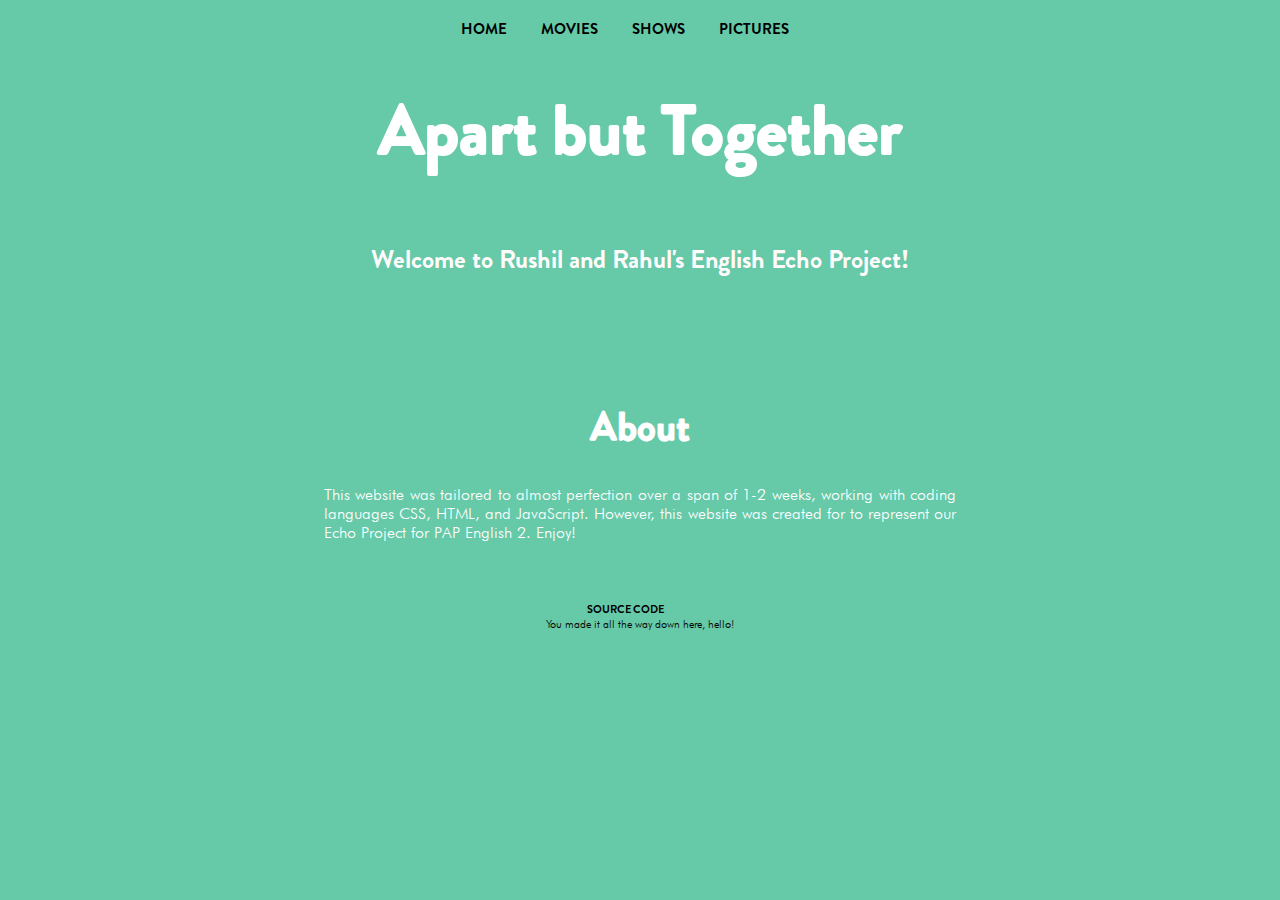
==== home.html @ 20fa98df "refactor/additions: all code" ====
<!DOCTYPE html>
<html>
  <head>
    <meta charset="utf-8">
    <meta name="viewport" content="width=device-width">
    <title>Rushil and Rahul's Project</title>
    <link href="style.css" rel="stylesheet" type="text/css" />
    <link rel="icon" href="images/CISD_Web.png">
  </head>
  <body>
    <div class="navbar">
      
      
      <a class="navbarlink" class="activeClass" href="home.html">HOME</a>
      <a class="navbarlink" href="movies.html">MOVIES</a>
      <a class="navbarlink" href="shows.html">SHOWS</a>
      <a class="navbarlink" href="pictures.html">PICTURES</a>
    </div>
    
    <center><h1 class="title">Apart but Together</h1></center>

    </div>
    
    <div class="space"></div>
    <footer class="copy2">Welcome to Rushil and Rahul's English Echo Project!</footer>
  
    <h2 class="about">About</h2>
    <div class="info">
    <p>This website was tailored to almost perfection over a span of 1-2 weeks, working with coding languages CSS, HTML, and JavaScript. However, this website was created for to represent our Echo Project for PAP English 2. Enjoy!</p>
    </div>
    

    
    <div class="space"></div>
    <div class="navbarfooters">
      <a class="navbarfooter" href="https://github.com/rgdoescoding/englishproject">SOURCE CODE</a>
    </div>
    
    
    <div class="space">
      <footer class="copy">You made it all the way down here, hello!</footer>
    </div>
    
    <!-- <div class="bottom"></div> -->
    <!-- <script src="script.js"></script> -->
  </body>
</html>
---- style.css ----
body{
    background-color: rgb(102, 201, 168)
  }
  @font-face {
  font-family: Brandon Grotesque;
  src: url('fonts/Brandon_bld.otf'); /* file name */
  }
  @font-face {
  font-family: Futura;
  src: url('fonts/futura_light_bt[1].ttf'); /* file name */
  }
  
  @media only screen and (max-width: 800px) {
    h1.title{
      font-size: 45px;
    }
  }
  @media only screen and (max-width: 800px) {
    h1.title2{
      font-size: 42px;
    }
  }
  @media only screen and (max-width: 800px) {
    h2.headers{
      font-size: 35px;
    }
  }
  @media only screen and (max-width: 800px) {
    img.banner{
      width: 75%;
    }
  }
  .title{
    padding: 30x;
    margin: 20px;
    text-align: center;
    font-family: Brandon Grotesque;  
    font-size: 70px;
    animation: slideInFromBottom 3s ;
    transition-duration: 1.0s;
    color : rgb(255, 255, 255);
  }
  
  .title2{
    padding: 20x;
    margin: 10px;
    text-align: center;
    font-family: Brandon Grotesque;  
    font-size: 71px;
    color: rgb(0, 0, 0);
    animation: slideInFromBottom 5s ;
  }
  
  header {
    animation: 3s ease-out 0s 1 wait, 0.21s ease-out 3s 1 slideInFromBottom;
  }

  @keyframes wait {
    from { transform: translateY(20px); }
    to { transform: translateY(20px); }
  }

  @keyframes slideInFromBottom {
  from { transform: translateY(20px); opacity: 0; }
  to { transform: translateY(0); opacity: 1; }
  }
  
  
  
  .about{
    padding: 20x;
    padding-top: 20px;
    padding-bottom: 10px;
    margin: 20px;
    text-align: center;
    font-family: Brandon Grotesque;
    font-size: 40px;
    color : white;
   
  }
  .info{
    font-family: Futura;
    color : white;
    width: 50%;
    display: block;
    margin: auto;
    text-align: justify;
    
  }
  
  /* .centerimage{
    display: block;
    margin-left: auto;
    margin-right: auto;
    width: 50%;
  } */
  .partnerimage{
    display: block;
    margin-left: auto;
    margin-right: auto;
    width: 50%;
  }
  .center-info{
    text-align: center;
    font-family: Futura;
    /* padding-left: 350px;
    padding-right: 350px; */
    color : white;
    width: 50%;
    display: block;
    margin: auto;
  }
  .tos{
    font-family: Futura;
    /* padding-left: 350px;
    padding-right: 350px; */
    color : white;
    width: 50%;
    display: block;
    margin: auto;
    
  }
  .email{
    font-family: Futura;
    /* padding-left: 350px;
    padding-right: 350px; */
    color : rgb(124, 124, 124);
    width: 50%;
    display: block;
    margin: auto;
    /* transition-duration: 0.6s ; */
    
  }
  
  .email:hover{
    font-family: Futura;
    /* padding-left: 350px;
    padding-right: 350px; */
    color : rgb(0, 0, 0);
    width: 50%;
    display: block;
    margin: auto;
    /* transition-duration: 0.6s ; */
    
  }
  
  .copy{
    text-align: center;
    font-family: Futura;
    font-size: 11px;
    color : rgb(0, 0, 0);
    width: 50%;
    display: block;
    margin: auto;
    margin-bottom: 100px;
    
  }

  .copy2{
    text-align: center;
    font-family: Brandon Grotesque;
    font-size: 26px;
    color : rgb(255, 251, 251);
    width: 50%;
    display: block;
    margin: auto;
    margin-bottom: 100px;
    
  }
  
  .headers{
    text-align: center;
    font-family: Brandon Grotesque;
    font-size: 40px;
    color : rgb(61, 24, 24);
  }
  
  .navbar{
    padding-top: 10px;
    text-align: center;
    padding-bottom: 20px;
    animation-duration: 1.0s;
  }
  .navbarlink{
    font-family: Brandon Grotesque;
    text-align: center;
    padding-right: 30px;
    font-size: 15px;
  }
  .navbarfooters{
    font-family: Futura;
    text-align: center;
  }
  .navbarfooter{
    animation: slideInFromBottom 3s ;
    transition-duration: 0.6s;
    text-align: center;
    font-family: Brandon Grotesque;
    padding-right: 30px;
    font-size: 11px;
    color: rgb(0, 0, 0);
    /* transition-duration: 0.6s ; */
  }
  .navbarfooter:link{
    transition-duration: 0.6s;
    animation: slideInFromBottom 3s ;
    text-align: center;
    font-family: Brandon Grotesque;
    padding-right: 30px;
    font-size: 11px;
    color: rgb(0, 0, 0);
    text-decoration: none;
  }
  
  .navbarfooter:hover{
    transition-duration: 0.6s;
    text-align: center;
    font-family: Brandon Grotesque;
    padding-right: 30px;
    font-size: 11px;
    transition-timing-function: ease;
    color: rgb(0, 0, 0);
    text-decoration: none;
    /* transition-duration: 0.6s ; */
  }
  .navbarlink:link{
    text-decoration: none;
    color: rgb(0, 0, 0);
    transition-duration: 0.4s;
    
  }
  .navbarlink:visited{
    text-decoration: none;
    color: rgb(0, 0, 0);
    transition-duration: 0.4s;
  }
  
  .navbarlink:hover{
    transition-duration: 1.0s;
    
    transition-timing-function: ease-out;
    color: rgb(255, 255, 255);
  }
  
  .footer:hover{
    transition-duration: 0.6s;

    transition-timing-function: ease-out;
    color:rgb(255, 255, 255);
  }
  
  .steps{
    
    font-family: Futura;
    width: 50%;
    margin-left: auto;
    margin-right: auto;
    
  }
  .step{
    padding-bottom: 10px;
    color : rgb(0, 0, 0);
  }
  
  .banner{
    width: 50%;
    display: block;
    width: 40rem;
    margin-left: auto;
    margin-right: auto;
    margin-top: 50px;
  }
  
  .bottom{
    height: 100px;
    width: auto;
    margin: 20px;
    padding: 10px;
  }
  
  .space{
    height: 40px;
  }
  
  /* .icon_area{
    
    width: 20px;
    height: 20px;
  }
  .iconimage{
    width: 50px;
    height: 50px;
    
    margin-top: 15px;
    margin-left: 300px;
  }
     */
  .logo-image{
    width: 46px;
    height: 46px;
    border-radius: 50%;
    overflow: hidden;
    margin-top: -6px;
  }
  
  .activeClass{
    font-family: Brandon Grotesque;
    text-align: center;
    padding-right: 30px;
    font-size: 15px;
    color: rgb(0, 0, 0);
  }
  
  .activeClass:link{
    text-decoration: none;
  }
  
  .dropbtn {
    /* transition-duration: 0.6s; */
    background-color: #000000;
    color: rgb(255, 255, 255);
    padding: 16px;
    font-family: Brandon Grotesque;
    font-size: 16px;
    border: none;
    border-radius: 25px;
  }
  
  .dropbtn:hover{
    /* transition-duration: 0.6s; */
    color: rgb(161, 20, 20);
  }
  
  .dropdown {
    position: relative;
    font-family: Brandon Grotesque;
    display: inline-block;
    transition-duration: 0.6s;
    border-radius: 10px;
  }
  
  
  .dropdown-content {
    display: none;
    position: absolute;
    background-color: #ffffffbd;
    font-family: Brandon Grotesque;
    min-width: 110px;
    transition-duration: 0.6s;
    box-shadow: 0px 8px 16px 0px rgba(0,0,0,0.2);
    z-index: 1;
    border-radius: 10px;
  }
  
  .dropdown-content a {
    color: rgb(0, 0, 0);
    padding: 10px 16px;
    text-decoration: none;
    display: block;
    font-family: Brandon Grotesque;
    transition-duration: 0.6s;
  }
  
  .dropdown-content a:hover {background-color: rgb(255, 255, 255); transition-duration: 0.6s; }
  
  .dropdown:hover .dropdown-content {display: block; transition-duration: 0.6s;}
  
  .dropdown:hover .dropbtn {background-color: #000000; transition-duration: 0.6s;}

/*Extras*/
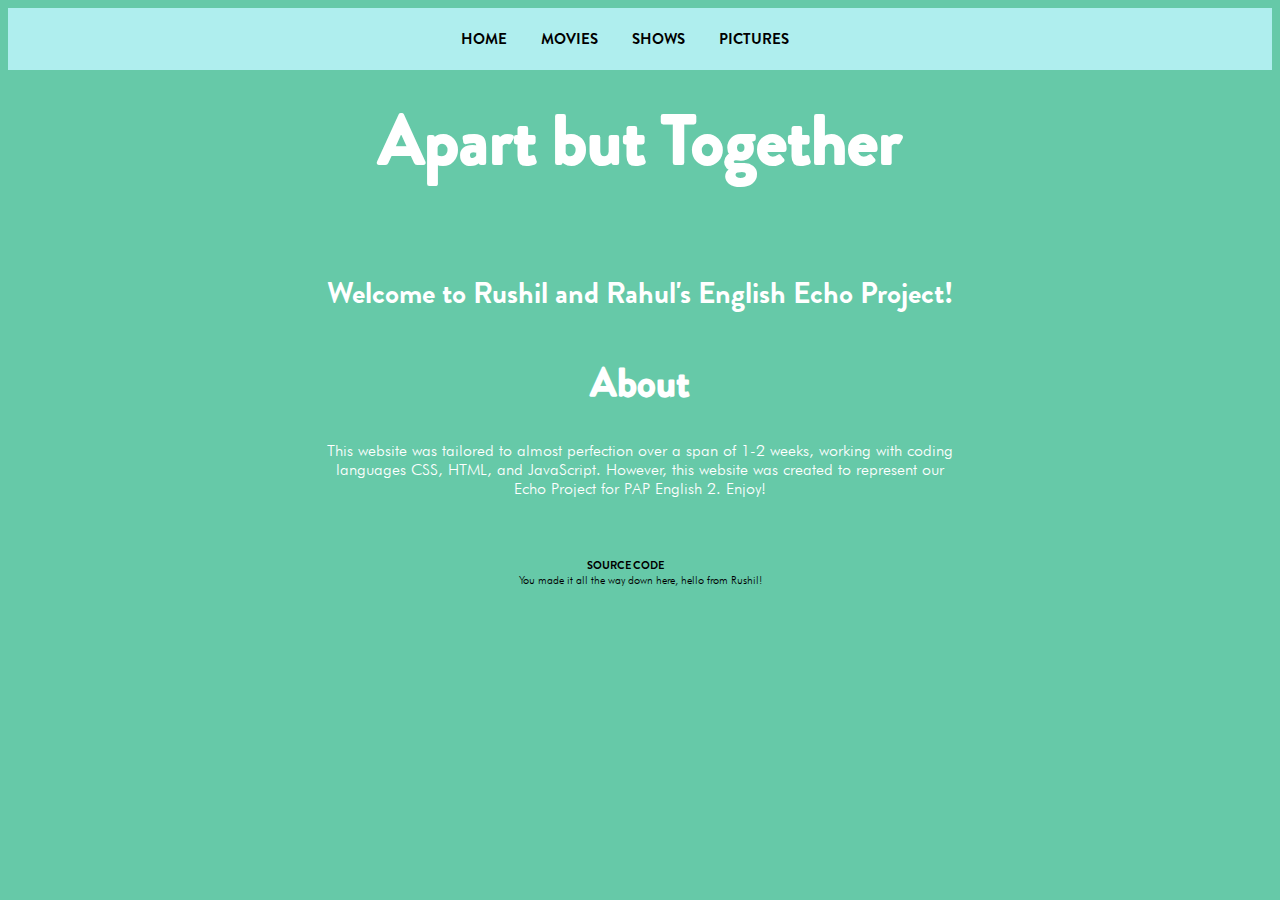
==== commit 2488d882: "feat: floating title animation" ====
--- a/home.html
+++ b/home.html
@@ -11,7 +11,7 @@
     <div class="navbar">
       
       
-      <a class="navbarlink" class="activeClass" href="home.html">HOME</a>
+      <a class="navbarlink" href="home.html">HOME</a>
       <a class="navbarlink" href="movies.html">MOVIES</a>
       <a class="navbarlink" href="shows.html">SHOWS</a>
       <a class="navbarlink" href="pictures.html">PICTURES</a>
@@ -22,11 +22,11 @@
     </div>
     
     <div class="space"></div>
-    <footer class="copy2">Welcome to Rushil and Rahul's English Echo Project!</footer>
+    <footer class="fadeInAnimation">Welcome to Rushil and Rahul's English Echo Project!</footer>
   
     <h2 class="about">About</h2>
     <div class="info">
-    <p>This website was tailored to almost perfection over a span of 1-2 weeks, working with coding languages CSS, HTML, and JavaScript. However, this website was created for to represent our Echo Project for PAP English 2. Enjoy!</p>
+      <p>This website was tailored to almost perfection over a span of 1-2 weeks, working with coding languages CSS, HTML, and JavaScript. However, this website was created to represent our Echo Project for PAP English 2. Enjoy!</p>
     </div>
     
 
@@ -38,7 +38,7 @@
     
     
     <div class="space">
-      <footer class="copy">You made it all the way down here, hello!</footer>
+      <footer class="copy">You made it all the way down here, hello from Rushil!</footer>
     </div>
     
     <!-- <div class="bottom"></div> -->
--- a/style.css
+++ b/style.css
@@ -36,7 +36,7 @@
     text-align: center;
     font-family: Brandon Grotesque;  
     font-size: 70px;
-    animation: slideInFromBottom 3s ;
+    animation: float 6s ease-in-out infinite;
     transition-duration: 1.0s;
     color : rgb(255, 255, 255);
   }
@@ -82,9 +82,9 @@
     font-family: Futura;
     color : white;
     width: 50%;
-    display: block;
-    margin: auto;
-    text-align: justify;
+    display: -moz-stack;
+    margin: auto;
+    text-align: center;
     
   }
   
@@ -176,10 +176,11 @@
   }
   
   .navbar{
-    padding-top: 10px;
+    padding-top: 20px;
     text-align: center;
     padding-bottom: 20px;
     animation-duration: 1.0s;
+    background-color: paleturquoise;
   }
   .navbarlink{
     font-family: Brandon Grotesque;
@@ -193,7 +194,7 @@
   }
   .navbarfooter{
     animation: slideInFromBottom 3s ;
-    transition-duration: 0.6s;
+    transition-duration: 0.3s;
     text-align: center;
     font-family: Brandon Grotesque;
     padding-right: 30px;
@@ -218,7 +219,7 @@
     font-family: Brandon Grotesque;
     padding-right: 30px;
     font-size: 11px;
-    transition-timing-function: ease;
+    transition-timing-function: cubic-bezier(1, 0, 0, 1);
     color: rgb(0, 0, 0);
     text-decoration: none;
     /* transition-duration: 0.6s ; */
@@ -236,9 +237,9 @@
   }
   
   .navbarlink:hover{
-    transition-duration: 1.0s;
-    
-    transition-timing-function: ease-out;
+    transition-duration: 0.5s;
+    
+    transition-timing-function: linear;
     color: rgb(255, 255, 255);
   }
   
@@ -247,6 +248,17 @@
 
     transition-timing-function: ease-out;
     color:rgb(255, 255, 255);
+  }
+
+  .fadeInAnimation{
+    padding: 30x;
+    margin: 20px;
+    text-align: center;
+    font-family: Brandon Grotesque;  
+    font-size: 30px;
+    animation: slideInFromBottom 3s ;
+    transition-duration: 1.3s;
+    color : rgb(255, 255, 255);
   }
   
   .steps{
@@ -314,6 +326,21 @@
   .activeClass:link{
     text-decoration: none;
   }
+
+  @keyframes float {
+    0% {
+      box-shadow: 0 5px 15px 0px rgba(0,0,0,0.6);
+      transform: translatey(0px);
+    }
+    50% {
+      box-shadow: 0 25px 15px 0px rgba(0,0,0,0.2);
+      transform: translatey(-20px);
+    }
+    100% {
+      box-shadow: 0 5px 15px 0px rgba(0,0,0,0.6);
+      transform: translatey(0px);
+    }
+  }
   
   .dropbtn {
     /* transition-duration: 0.6s; */
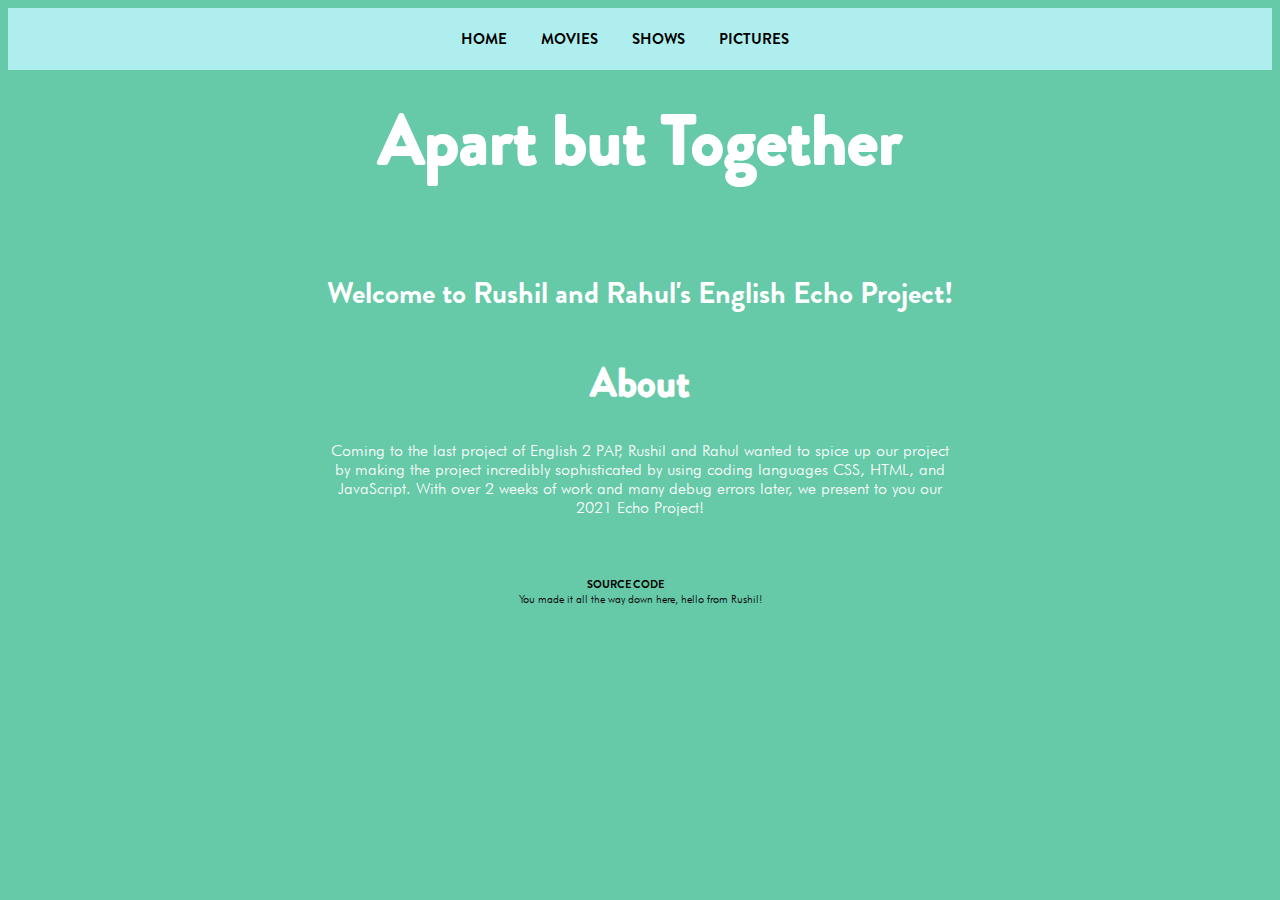
==== commit 7c1021c1: "update: about info" ====
--- a/home.html
+++ b/home.html
@@ -26,7 +26,7 @@
   
     <h2 class="about">About</h2>
     <div class="info">
-      <p>This website was tailored to almost perfection over a span of 1-2 weeks, working with coding languages CSS, HTML, and JavaScript. However, this website was created to represent our Echo Project for PAP English 2. Enjoy!</p>
+      <p>Coming to the last project of English 2 PAP, Rushil and Rahul wanted to spice up our project by making the project incredibly sophisticated by using coding languages CSS, HTML, and JavaScript. With over 2 weeks of work and many debug errors later, we present to you our 2021 Echo Project!</p>
     </div>
     
 
@@ -44,4 +44,4 @@
     <!-- <div class="bottom"></div> -->
     <!-- <script src="script.js"></script> -->
   </body>
-</html>+</html>
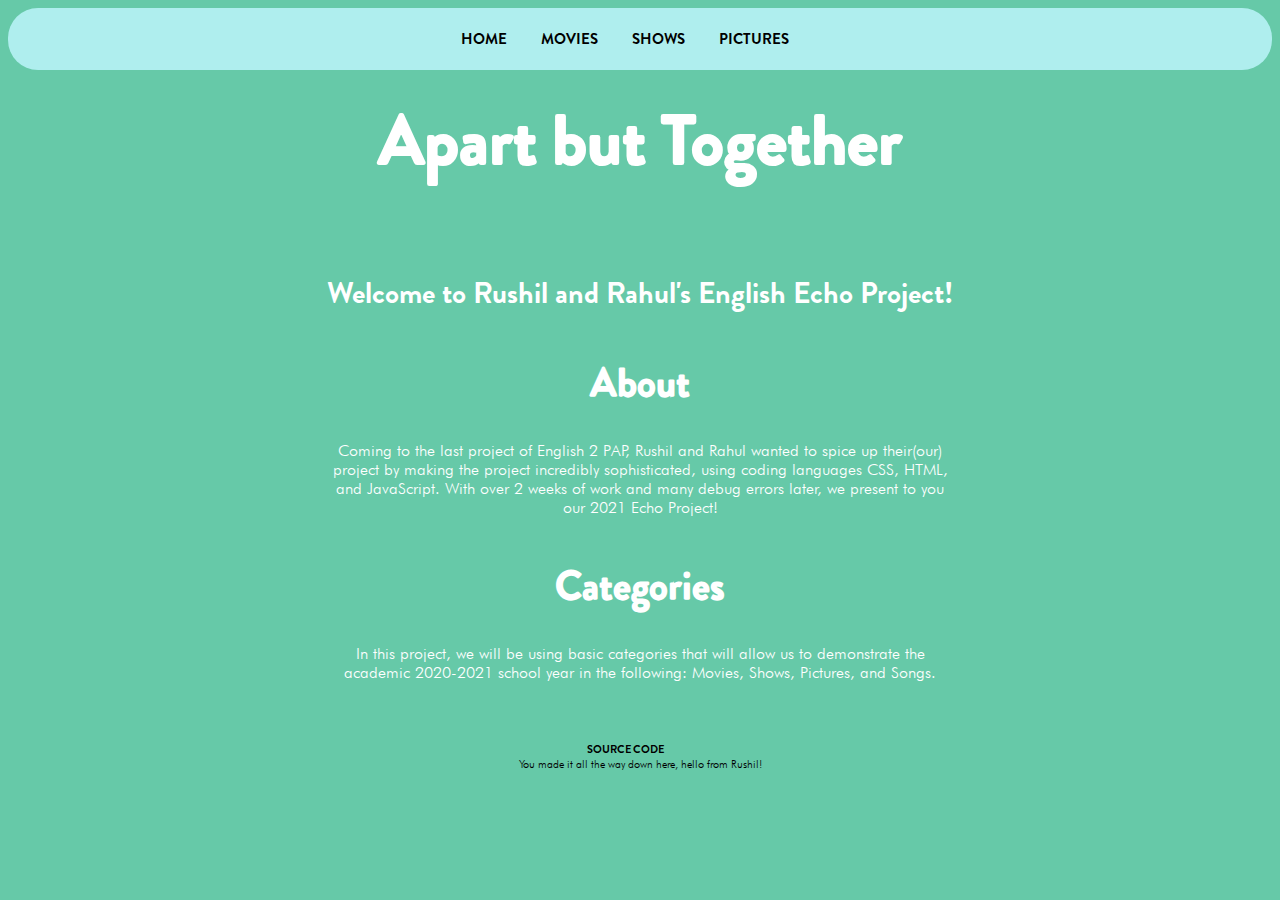
==== commit c4ea683d: "feat: new animations" ====
--- a/home.html
+++ b/home.html
@@ -5,7 +5,7 @@
     <meta name="viewport" content="width=device-width">
     <title>Rushil and Rahul's Project</title>
     <link href="style.css" rel="stylesheet" type="text/css" />
-    <link rel="icon" href="images/CISD_Web.png">
+    <link rel="icon" href="images/icons/covidpic.png">
   </head>
   <body>
     <div class="navbar">
@@ -26,14 +26,19 @@
   
     <h2 class="about">About</h2>
     <div class="info">
-      <p>Coming to the last project of English 2 PAP, Rushil and Rahul wanted to spice up our project by making the project incredibly sophisticated by using coding languages CSS, HTML, and JavaScript. With over 2 weeks of work and many debug errors later, we present to you our 2021 Echo Project!</p>
+      <p>Coming to the last project of English 2 PAP, Rushil and Rahul wanted to spice up their(our) project by making the project incredibly sophisticated, using coding languages CSS, HTML, and JavaScript. With over 2 weeks of work and many debug errors later, we present to you our 2021 Echo Project!</p>
+    </div>
+
+    <h3 class="about">Categories</h2>
+    <div class="info">
+      <p>In this project, we will be using basic categories that will allow us to demonstrate the academic 2020-2021 school year in the following: Movies, Shows, Pictures, and Songs.</p>
     </div>
     
 
     
     <div class="space"></div>
     <div class="navbarfooters">
-      <a class="navbarfooter" href="https://github.com/rgdoescoding/englishproject">SOURCE CODE</a>
+      <a class="navbarfooter" href="https://github.com/rgdoescoding/englishproject" target="_blank">SOURCE CODE</a>
     </div>
     
     
--- a/style.css
+++ b/style.css
@@ -8,6 +8,10 @@
   @font-face {
   font-family: Futura;
   src: url('fonts/futura_light_bt[1].ttf'); /* file name */
+  }
+  @font-face {
+    font-family: Brandon Grotesque medium;
+    src: url('fonts/Brandon_med.otf'); /* file name */
   }
   
   @media only screen and (max-width: 800px) {
@@ -85,7 +89,6 @@
     display: -moz-stack;
     margin: auto;
     text-align: center;
-    
   }
   
   /* .centerimage{
@@ -151,9 +154,8 @@
     color : rgb(0, 0, 0);
     width: 50%;
     display: block;
-    margin: auto;
+    margin: auto ;
     margin-bottom: 100px;
-    
   }
 
   .copy2{
@@ -180,7 +182,9 @@
     text-align: center;
     padding-bottom: 20px;
     animation-duration: 1.0s;
+    animation: ease-in;
     background-color: paleturquoise;
+    border-radius: 30px;
   }
   .navbarlink{
     font-family: Brandon Grotesque;
@@ -198,6 +202,7 @@
     text-align: center;
     font-family: Brandon Grotesque;
     padding-right: 30px;
+    margin: 20px;
     font-size: 11px;
     color: rgb(0, 0, 0);
     /* transition-duration: 0.6s ; */
@@ -214,13 +219,13 @@
   }
   
   .navbarfooter:hover{
-    transition-duration: 0.6s;
+    transition-duration: 0.3s;
     text-align: center;
     font-family: Brandon Grotesque;
     padding-right: 30px;
     font-size: 11px;
-    transition-timing-function: cubic-bezier(1, 0, 0, 1);
-    color: rgb(0, 0, 0);
+    transition-timing-function: ease-in-out;
+    color: rgb(255, 255, 255);
     text-decoration: none;
     /* transition-duration: 0.6s ; */
   }
@@ -331,14 +336,17 @@
     0% {
       box-shadow: 0 5px 15px 0px rgba(0,0,0,0.6);
       transform: translatey(0px);
+      border-radius: 30px;
     }
     50% {
       box-shadow: 0 25px 15px 0px rgba(0,0,0,0.2);
       transform: translatey(-20px);
+      border-radius: 50px;
     }
     100% {
       box-shadow: 0 5px 15px 0px rgba(0,0,0,0.6);
       transform: translatey(0px);
+      border-radius: 30px;
     }
   }
   
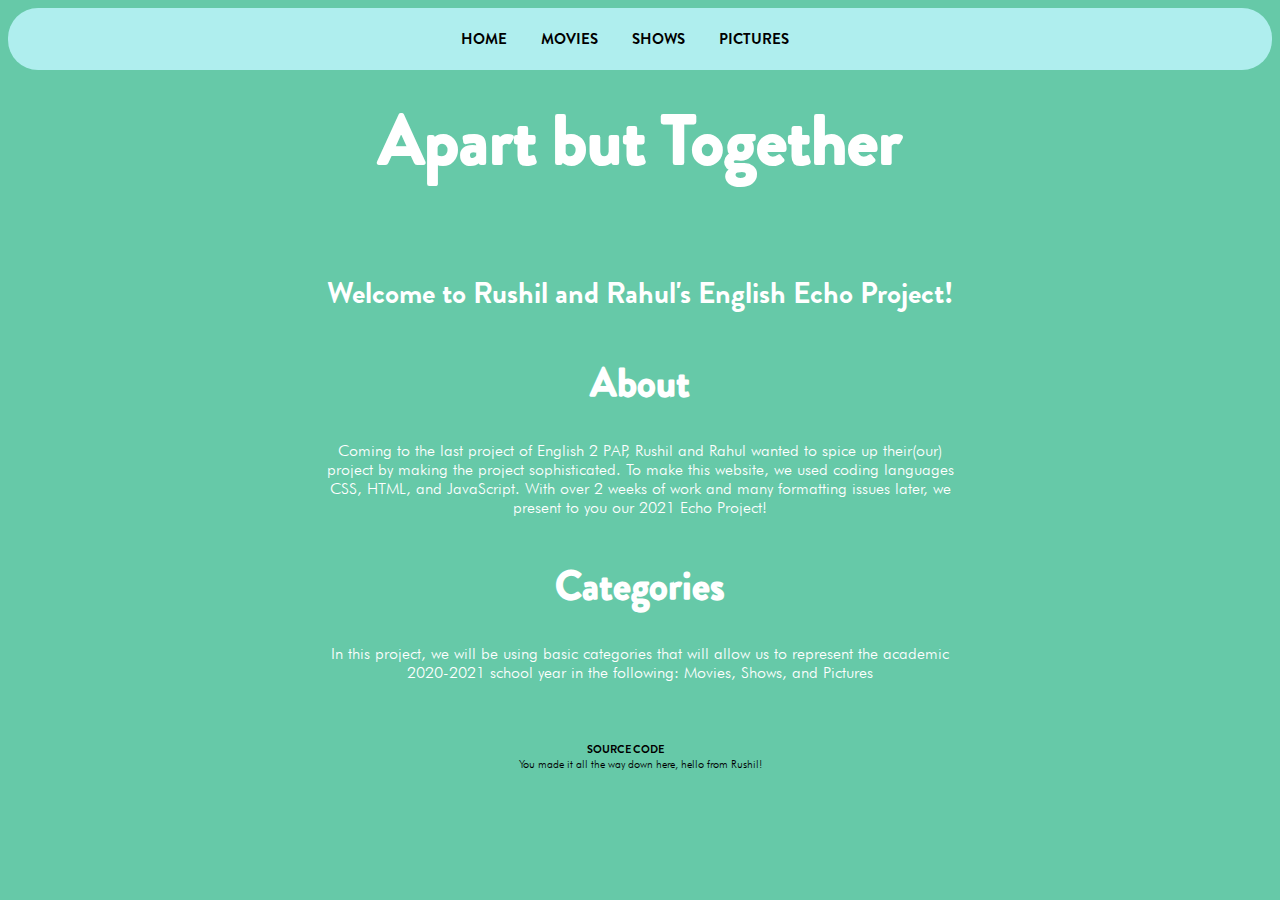
==== commit dec6a47c: "feat: completed pictures.html" ====
--- a/home.html
+++ b/home.html
@@ -26,12 +26,12 @@
   
     <h2 class="about">About</h2>
     <div class="info">
-      <p>Coming to the last project of English 2 PAP, Rushil and Rahul wanted to spice up their(our) project by making the project incredibly sophisticated, using coding languages CSS, HTML, and JavaScript. With over 2 weeks of work and many debug errors later, we present to you our 2021 Echo Project!</p>
+      <p>Coming to the last project of English 2 PAP, Rushil and Rahul wanted to spice up their(our) project by making the project sophisticated. To make this website, we used coding languages CSS, HTML, and JavaScript. With over 2 weeks of work and many formatting issues later, we present to you our 2021 Echo Project!</p>
     </div>
 
     <h3 class="about">Categories</h2>
     <div class="info">
-      <p>In this project, we will be using basic categories that will allow us to demonstrate the academic 2020-2021 school year in the following: Movies, Shows, Pictures, and Songs.</p>
+      <p>In this project, we will be using basic categories that will allow us to represent the academic 2020-2021 school year in the following: Movies, Shows, and Pictures</p>
     </div>
     
 
--- a/style.css
+++ b/style.css
@@ -12,6 +12,10 @@
   @font-face {
     font-family: Brandon Grotesque medium;
     src: url('fonts/Brandon_med.otf'); /* file name */
+  }
+  @font-face {
+    font-family: NYC;
+    src: url('fonts/ADAM.CG\ PRO.otf');
   }
   
   @media only screen and (max-width: 800px) {
@@ -49,7 +53,7 @@
     padding: 20x;
     margin: 10px;
     text-align: center;
-    font-family: Brandon Grotesque;  
+    font-family: NYC;  
     font-size: 71px;
     color: rgb(0, 0, 0);
     animation: slideInFromBottom 5s ;
@@ -79,8 +83,7 @@
     text-align: center;
     font-family: Brandon Grotesque;
     font-size: 40px;
-    color : white;
-   
+    color : white; 
   }
   .info{
     font-family: Futura;
@@ -97,11 +100,13 @@
     margin-right: auto;
     width: 50%;
   } */
-  .partnerimage{
+  .image{
     display: block;
     margin-left: auto;
     margin-right: auto;
-    width: 50%;
+    margin-bottom: auto;
+    border: 2px solid paleturquoise;
+    width: 15%;
   }
   .center-info{
     text-align: center;
@@ -232,24 +237,24 @@
   .navbarlink:link{
     text-decoration: none;
     color: rgb(0, 0, 0);
+    transition-duration: 1.0s;
+    animation: ease-in;
+  }
+  .navbarlink:visited{
+    text-decoration: none;
+    color: rgb(0, 0, 0);
     transition-duration: 0.4s;
-    
-  }
-  .navbarlink:visited{
-    text-decoration: none;
-    color: rgb(0, 0, 0);
-    transition-duration: 0.4s;
   }
   
   .navbarlink:hover{
-    transition-duration: 0.5s;
+    transition-duration: 0.2s;
     
     transition-timing-function: linear;
     color: rgb(255, 255, 255);
   }
   
   .footer:hover{
-    transition-duration: 0.6s;
+    transition-duration: 0.2s;
 
     transition-timing-function: ease-out;
     color:rgb(255, 255, 255);
@@ -297,6 +302,10 @@
   
   .space{
     height: 40px;
+  }
+
+  .imagespace{
+    height: 200px;
   }
   
   /* .icon_area{
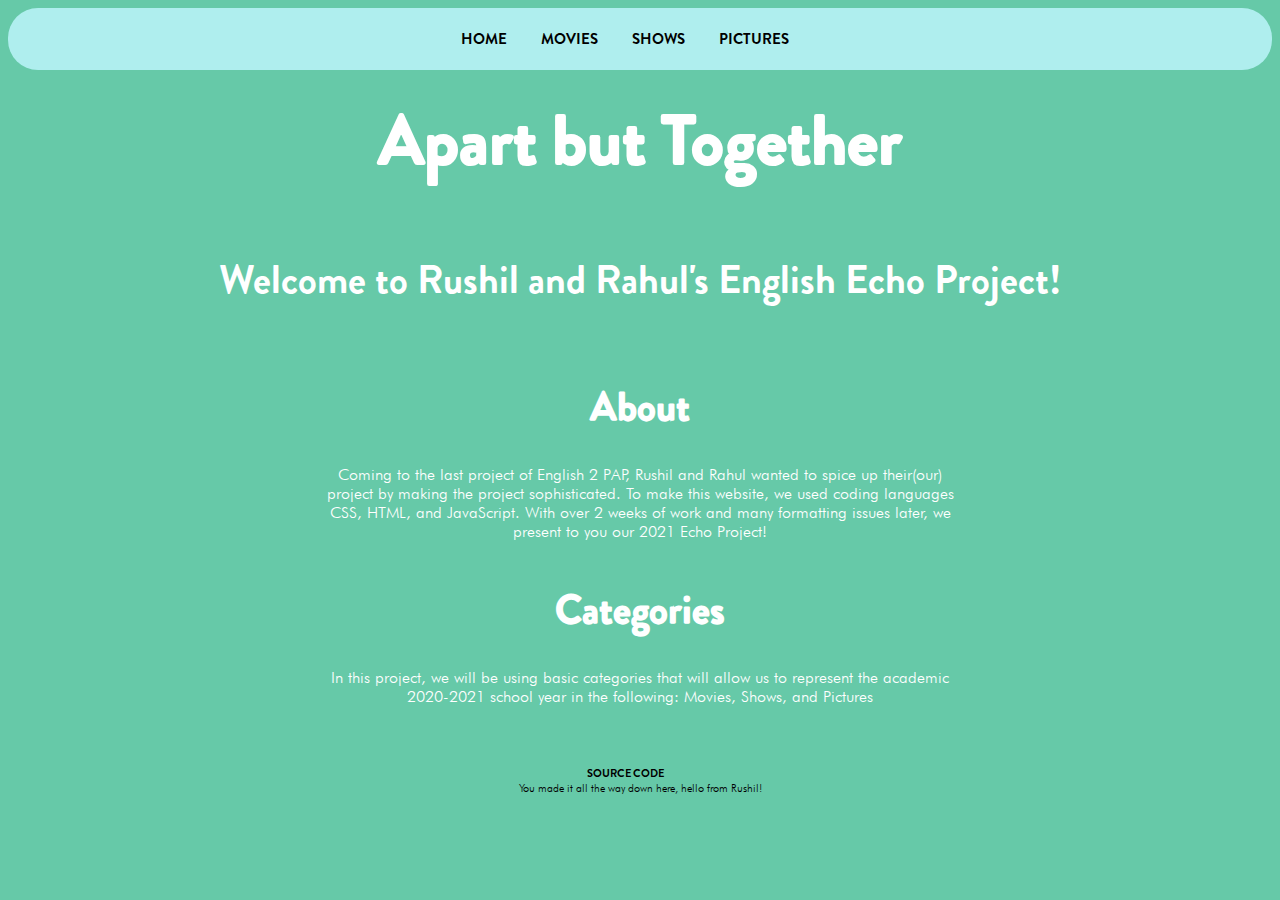
==== commit c4eba313: "add: movies stuff" ====
--- a/home.html
+++ b/home.html
@@ -21,8 +21,9 @@
 
     </div>
     
-    <div class="space"></div>
+    <div class="about">
     <footer class="fadeInAnimation">Welcome to Rushil and Rahul's English Echo Project!</footer>
+    </div>
   
     <h2 class="about">About</h2>
     <div class="info">
--- a/style.css
+++ b/style.css
@@ -108,6 +108,60 @@
     border: 2px solid paleturquoise;
     width: 15%;
   }
+
+  /* EXPLANATION DESIGN FORMATTING */
+  .imagenemo{
+    display: block;
+    margin-left: 100px;
+    margin-right: 400px;
+    width: 15%;
+  }
+  .imageferd{
+    display: -moz-inline-stack;
+    margin-left: 100px;
+    margin-right: 400px;
+    width: 15%;
+  }
+  #container{
+    display: table;
+    height: 0px;
+    margin-left: 315px;
+    width: 200px;
+  }
+  .nemo-title{
+    padding: 0px;
+    text-align: left;
+    font-family: Brandon Grotesque;
+    font-size: 35px;
+    display: table-cell;
+    vertical-align: middle;
+  }
+  .nemo-desc{
+    margin-left: 315px;
+    margin-right: 230px;
+    text-align: left;
+    font-family: Futura;
+    font-size: 12px;
+  }
+  
+  .ferdinand-title{
+    padding: 0px;
+    text-align: left;
+    font-family: Brandon Grotesque;
+    font-size: 35px;
+    display: table-cell;
+    vertical-align: middle;
+  }
+
+  .ferdinand-desc{
+    margin-left: 315px;
+    margin-right: 230px;
+    text-align: left;
+    font-family: Futura;
+    font-size: 12px;
+  }
+
+
   .center-info{
     text-align: center;
     font-family: Futura;
@@ -265,7 +319,6 @@
     margin: 20px;
     text-align: center;
     font-family: Brandon Grotesque;  
-    font-size: 30px;
     animation: slideInFromBottom 3s ;
     transition-duration: 1.3s;
     color : rgb(255, 255, 255);
@@ -305,9 +358,8 @@
   }
 
   .imagespace{
-    height: 200px;
-  }
-  
+    height: 100px;
+  }
   /* .icon_area{
     
     width: 20px;
